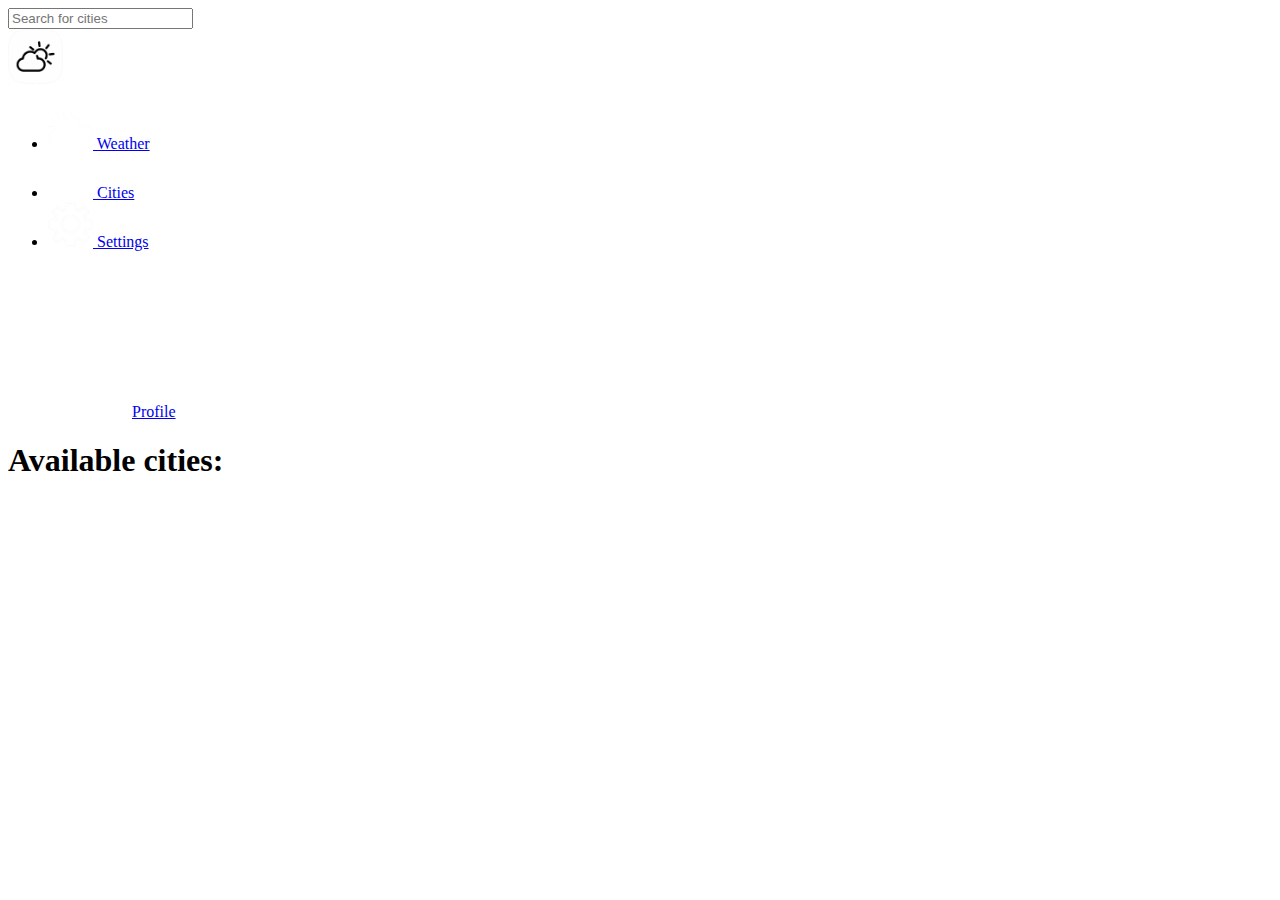
==== lb3/UI/pages/locations.html @ 86c03421 "weather app core, ui, test, pom" ====
<!DOCTYPE html>
<html lang="en">
<head>
    <meta charset="UTF-8">
    <title>Weather</title>
    <link rel="stylesheet" href="../style.css">
</head>
<body>
<header>
    <div class="headerContainer">
        <div class="search-container">
            <form action="/weather" method="post">
                <input type="text" placeholder="Search for cities" name="searchCity" id="searchBar">
            </form>
        </div>
    </div>
</header>

<div class="sidebar">
    <div>
        <a href="/">
            <img src="../images/logoWhite.png" class="logo" width="55px" height="55px">
        </a>
        <ul class="nav">
            <li class="navItem">
                <a href="/">
                    <div class="navLink">
                        <img src="../images/weatherWhite.png" width="45px" height="45px">
                        Weather
                    </div>
                </a>
            </li>
            <li class="navItem">
                <a href="locations">
                    <div class="navLink">
                        <img src="../images/cityWhite.png" width="45px" height="45px">
                        Cities
                    </div>
                </a>
            </li>
            <li class="navItem">
                <a href="settings">
                    <div class="navLink">
                        <img src="../images/settingsWhite.png" width="45px" height="45px">
                        Settings
                    </div>
                </a>
            </li>
        </ul>
    </div>
    <div>
        <img src="../images/profileWhite.png" class="profileIcon">
        <a href="/" class="navLink">Profile</a>
    </div>
</div>
<div class="pageContainer">
    <div class="container wide">
        <h1>Available cities:</h1>
        <div class="availableLocations">
            <!-- <div class="section availableLocations">
                <h2>first letter of city</h2>
                <a href=\"javascript:void(0);\" onclick=\"postCity('"+city+"');\"><h3>"+city+"</h3></a>"
            </div> -->
            <!-- availableLocations -->
            
        </div>
    </div>
</div>
</div>
<script>
    function postCity(city) {
        const form = document.createElement('form');
        form.method = 'POST';
        form.action = '/weather';

        const input = document.createElement('input');
        input.type = 'hidden';
        input.name = 'searchCity';
        input.value = city;

        form.appendChild(input);
        document.body.appendChild(form);

        form.submit();
    }
</script>
</body>
</html>
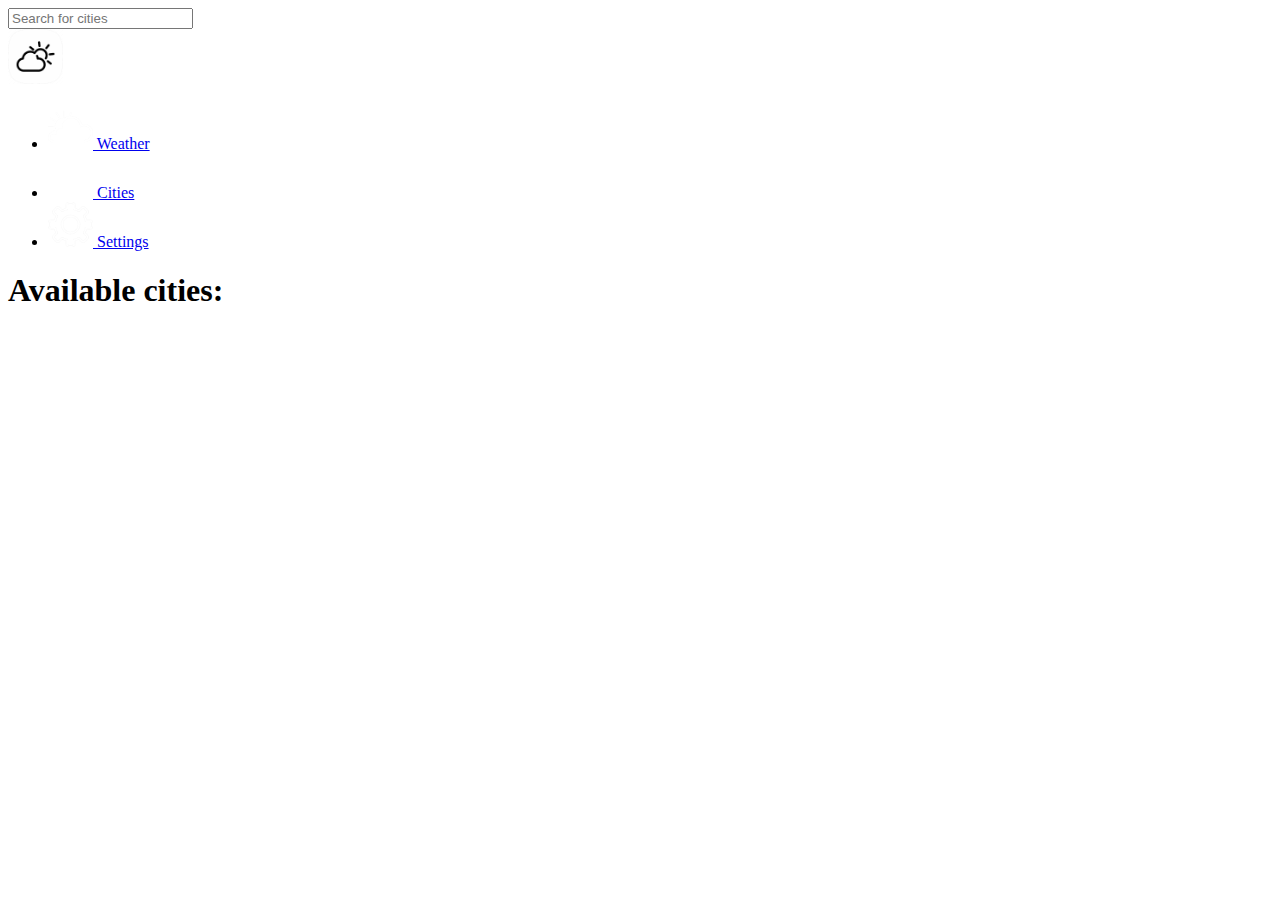
==== commit 04868f96: "weather app core, servlets, pages, images, pom" ====
--- a/lb3/UI/pages/locations.html
+++ b/lb3/UI/pages/locations.html
@@ -18,9 +18,7 @@
 
 <div class="sidebar">
     <div>
-        <a href="/">
-            <img src="../images/logoWhite.png" class="logo" width="55px" height="55px">
-        </a>
+        <img src="../images/logoWhite.png" class="logo" width="55px" height="55px">
         <ul class="nav">
             <li class="navItem">
                 <a href="/">
@@ -47,10 +45,6 @@
                 </a>
             </li>
         </ul>
-    </div>
-    <div>
-        <img src="../images/profileWhite.png" class="profileIcon">
-        <a href="/" class="navLink">Profile</a>
     </div>
 </div>
 <div class="pageContainer">
